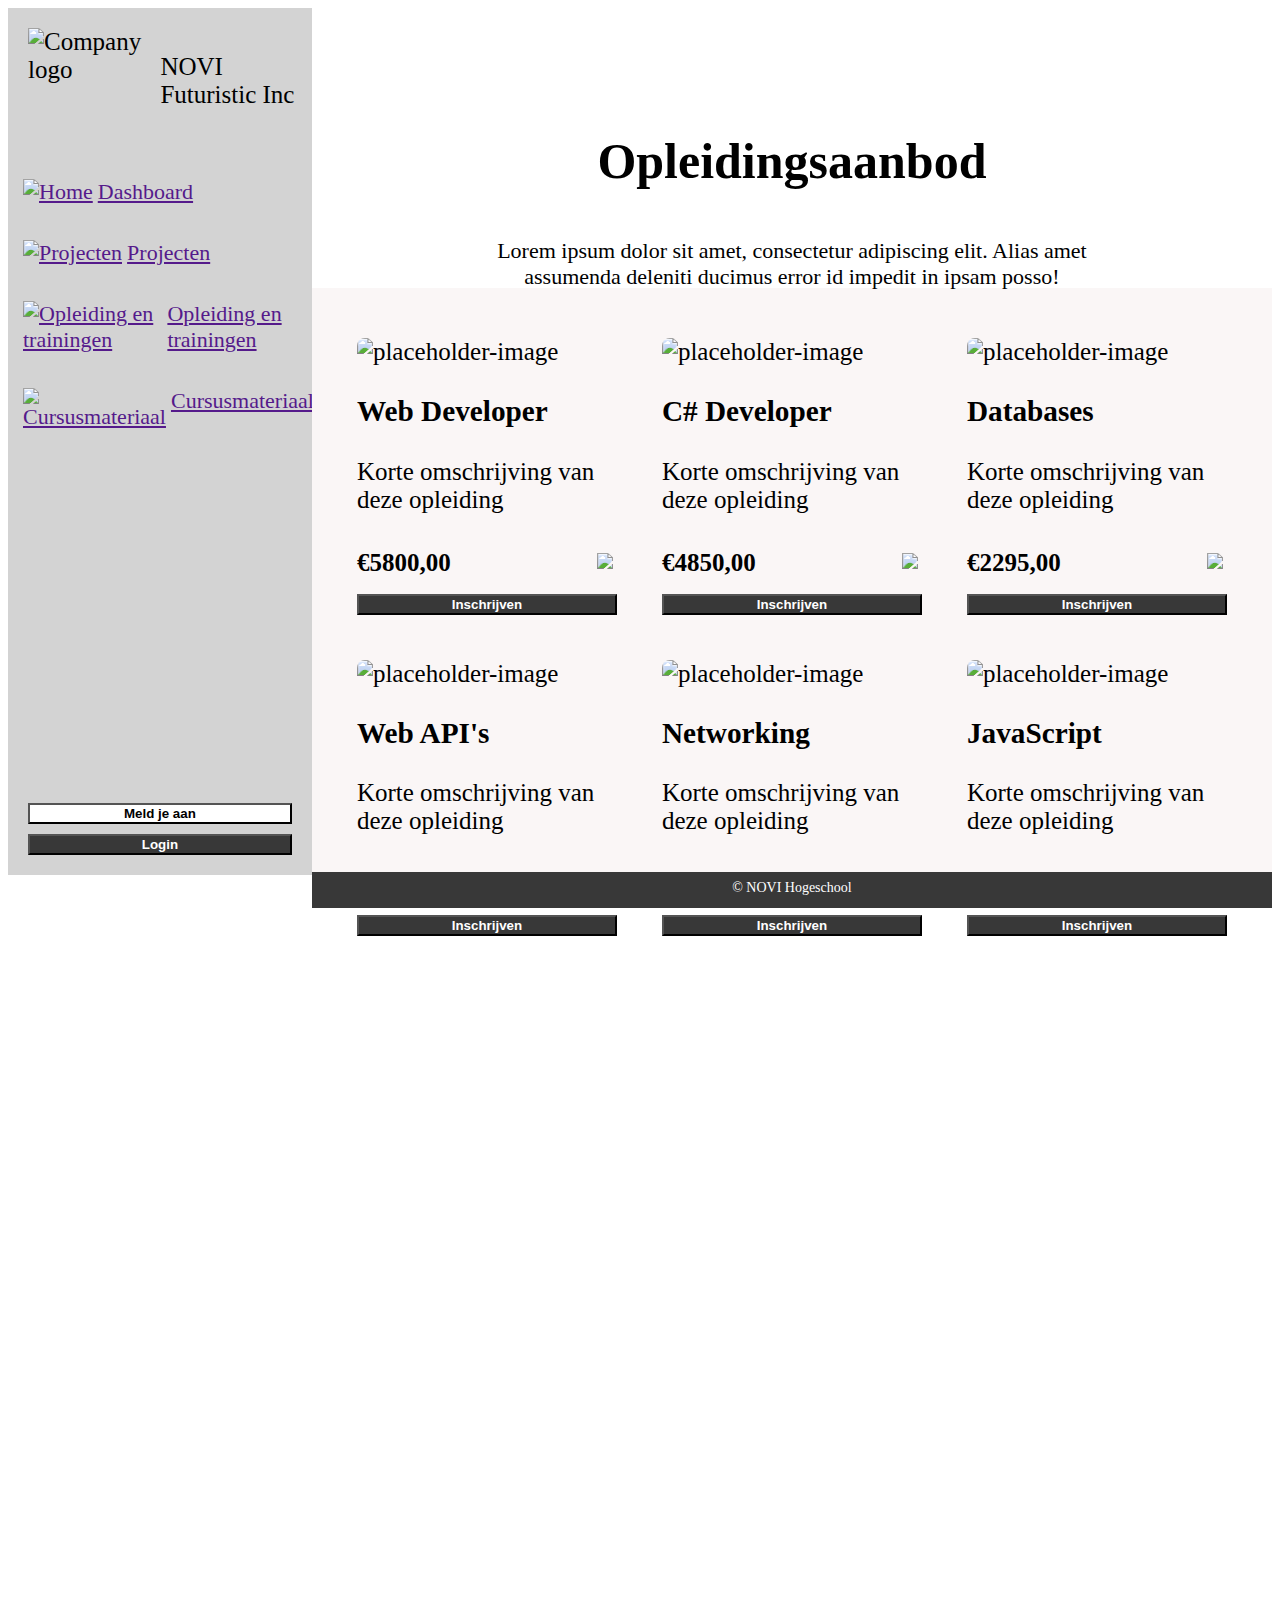
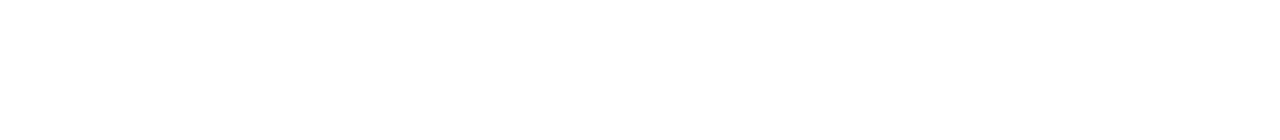
==== opdracht-2/index.html @ a79a215e "opdracht 2 index en CSS toegevoegd" ====
<!DOCTYPE html>
<html lang="en">
<head>
    <meta charset="UTF-8">
    <link rel="stylesheet" href="../do-not-edit.css">

    <!-- CSS for just the layout -->
    <link rel="stylesheet" href="main-layout-style.css">

    <!-- CSS for just the navigation -->
    <link rel="stylesheet" href="navigator-style.css">

    <title>Title</title>
</head>
<body>
<div class="flex-container">
    <div class="left-container">
        <div class="flex-nav">
            <div class="nav-top">
                <div class="company-logo">
                    <img src="../assets/logo-acme.svg" alt="Company logo"/>
                    <p>NOVI Futuristic Inc</p>
                </div>

                <div class="menu-container">
                    <menu class="menu-item">
                        <li>
                            <a href="">
                                <img src="../assets/home.svg" alt="Home">Dashboard
                            </a>
                        </li>
                    </menu>

                    <menu class="menu-item">
                        <li>
                            <a href="">
                                <img src="../assets/apps.svg" alt="Projecten">Projecten
                            </a>
                        </li>
                    </menu>

                    <menu class="menu-item">
                        <li>
                            <a href="">
                                <img src="../assets/calendar.svg" alt="Opleiding en trainingen">Opleiding en trainingen
                            </a>
                        </li>
                    </menu>

                    <menu class="menu-item">
                        <li>
                            <a href="">
                                <img src="../assets/graduation-cap.svg" alt="Cursusmateriaal">Cursusmateriaal
                            </a>
                        </li>
                    </menu>
                </div>
            </div>
            <div class="nav-bottom">
                <div class="button-container">
                    <button class="button-primary">Meld je aan</button>
                    <button class="button-secondary">Login</button>
                </div>

            </div>
        </div>
    </div>

    <div class="right-container">
        <div class="flex-content">
            <div class="content-top">
                <header>
                    <div class="header-container">
                        <h1>
                            Opleidingsaanbod
                        </h1>
                        <p>Lorem ipsum dolor sit amet, consectetur adipiscing elit. Alias amet assumenda deleniti ducimus error id
                            impedit in ipsam posso!</p>
                    </div>

                </header>
                <main>
                    <div class="products-container">
                        <article class="product-item">
                            <img class="product-item-image" src="../assets/placeholder-image.svg" alt="placeholder-image">
                            <h3>Web Developer</h3>
                            <p>
                                Korte omschrijving van deze opleiding
                            </p>
                            <div class="item-price-container">
                                <span class="item-price">€5800,00</span>
                                <img src="/assets/users-alt.svg" alt="users-alt" width="20" height="20">
                            </div>
                            <button class="button-secondary">Inschrijven</button>
                        </article>

                        <article class="product-item">
                            <img class="product-item-image" src="../assets/placeholder-image.svg" alt="placeholder-image">
                            <h3>C# Developer</h3>
                            <p>
                                Korte omschrijving van deze opleiding
                            </p>
                            <div class="item-price-container">
                                <span class="item-price">€4850,00</span>
                                <img src="/assets/users-alt.svg" alt="users-alt" width="20" height="20">
                            </div>
                            <button class="button-secondary">Inschrijven</button>
                        </article>

                        <article class="product-item">
                            <img class="product-item-image" src="../assets/placeholder-image.svg" alt="placeholder-image">
                            <h3>Databases</h3>
                            <p>
                                Korte omschrijving van deze opleiding
                            </p>
                            <div class="item-price-container">
                                <span class="item-price">€2295,00</span>
                                <img src="/assets/users-alt.svg" alt="users-alt" width="20" height="20">
                            </div>
                            <button class="button-secondary">Inschrijven</button>
                        </article>

                        <article class="product-item">
                            <img class="product-item-image" src="../assets/placeholder-image.svg" alt="placeholder-image">
                            <h3>Web API's</h3>
                            <p>
                                Korte omschrijving van deze opleiding
                            </p>
                            <div class="item-price-container">
                                <span class="item-price">€2650,00</span>
                                <img src="/assets/users-alt.svg" alt="users-alt" width="20" height="20">
                            </div>
                            <button class="button-secondary">Inschrijven</button>
                        </article>

                        <article class="product-item">
                            <img class="product-item-image" src="../assets/placeholder-image.svg" alt="placeholder-image">
                            <h3>Networking</h3>
                            <p>
                                Korte omschrijving van deze opleiding
                            </p>
                            <div class="item-price-container">
                                <span class="item-price">€1999,00</span>
                                <img src="/assets/users-alt.svg" alt="users-alt" width="20" height="20">
                            </div>
                            <button class="button-secondary">Inschrijven</button>
                        </article>

                        <article class="product-item">
                            <img class="product-item-image" src="../assets/placeholder-image.svg" alt="placeholder-image">
                            <h3>JavaScript</h3>
                            <p>
                                Korte omschrijving van deze opleiding
                            </p>
                            <div class="item-price-container">
                                <span class="item-price">€2395,00</span>
                                <img src="/assets/users-alt.svg" alt="users-alt" width="20" height="20">
                            </div>
                            <button class="button-secondary">Inschrijven</button>
                        </article>
                    </div>

                </main>
            </div>

            <div class="content-bottom">
                <footer>
                    <span>&#169;</span>                 <!-- shows the Copyright symbol -->
                    NOVI Hogeschool
                </footer>
            </div>
        </div>
    </div>
</div>
</body>
</html>
---- opdracht-2/main-layout-style.css ----
/****************** body styling *******************/
body {
    overflow-x: hidden;             /* hide the scroll bar */
    overflow-y: hidden;             /* hide the scroll bar */
    height: 100%;
    font-size: 25px;
}

:root {
    --header-height: 280px;         /* variable because it is used 2 times, easier to adjust later */
}

/****************** layout styling *******************/
.flex-container {                   /* defines the page  */
    display: flex;
    flex-direction: row;
    justify-content: flex-start;
    height: 100%;
}

.left-container {                   /* defines the left div */
    height: 100vh;
    width: 250px;
    flex-basis: 400px;
}

.right-container {                  /* defines the right div */
    height: 100vh;
    width: 100%;                    /* is balance of flex-container less left-container */
}


/****************** navigation styling *******************/
.flex-nav {
    display: flex;
    flex-direction: column;
    justify-content: flex-start;
    align-items: flex-start;
    height: 100%;
}

.nav-top {                          /* holds the menu items */
    height: 100%;
    width: 100%;
    background: lightgrey
}

.nav-bottom {                       /* holds the buttons */
    height: 145px;
    width: 100%;
}

.button-container {                 /* wrapper for 2 buttons */
    display: flex;
    flex-direction: column;
    align-content: space-between;
    gap: 10px;
    align-items: center;
}


/****************** content styling *******************/
.flex-content {
    display: flex;
    flex-direction: column;
    height: 100%;
}

.content-top {                      /* wrapper for header & main */
    height: 96%;
    width: 100%;
}

.content-bottom {                   /* wrapper for footer */
    height: 4%;
    width: 100%;
    background-color: #383838;
}


/****************** header styling *******************/
.header-container{
    display: flex;
    flex-direction: column;
    justify-content: space-around;
    text-align: center;
    gap: 15px;
}

header {
    background-image: url('../assets/placeholder-image.svg');
    background-position: center;
    height: var(--header-height);
    width: 100%;
}

.header-container p {
    width: 65%;
    margin: auto;
    font-size: 22px;
}

.header-container h1 {
    padding-top: 90px
}


/****************** main styling *******************/
main {
    background-color: #FAF6F6;
    height: calc(100% - var(--header-height));         /* var(--header-height) is the header set in the root */
}


/****************** footer styling *******************/
footer {
    text-align: center;
    justify-content: center;
    height: calc(100vh - 40px);
    /*height: 100%;*/
    color: white;
    font-size: 14px;
    padding-top: 8px;
}

/****************** content articles styling *******************/
.products-container {
    display: flex;
    flex-wrap: wrap;                    /* wraps the item onto the next line when running out of space */
    justify-content: center;            /* places the content in the center */
    gap: 25px;
    padding-top: 40px;
    padding-bottom: 25px;
    max-height: 100%;                   /* needed to keep the elements inside the container */
    overflow-x: auto;                   /* prevents the elements from overflowing into footer */
}

.product-item {
    width: 260px;                       /* fixed width of item */
    border-radius: 8px;
    padding: 10px;
    text-align: left;
}

.product-item-image {
    width: 100%;                        /* fits image into the container */
    height: auto;                       /* keeps aspect ratio of image*/
    border-radius: 8px;
}

.item-price-container {
    display: flex;
    justify-content: space-between;     /* spaces the img and value evenly */
    align-items: center;
    padding-top: 10px;
    padding-bottom: 10px;
    width: 100%;
}

.item-price {
    font-weight: bold;
}
---- opdracht-2/navigator-style.css ----
/****************** company logo styling *******************/
.company-logo {
    display: flex;
    flex-direction: row;
    gap: 10px;
    padding-left: 20px;
    padding-top: 20px;
}

/****************** buttons at bottom of page styling *******************/
.button-container {
    padding: 20px;
    background: lightgrey
}

.button-primary,
.button-secondary {
    background-color: white;
    width: 100%;
    font-weight: bold;
    cursor: pointer;
}

.button-secondary {
    background-color: #383838;
    color: white;
    cursor: pointer;
}

/****************** menu items styling *******************/
.menu-item {
    display: flex;
    flex-direction: column;
    justify-content: flex-end;
    gap: 20px;
    padding: 5px;
}

.menu-container {
    padding-top: 15px;
    padding-left: 10px;
    padding-right: 10px;
}

li a {
    font-size: 22px;
}

.menu-item li a {
    display: flex;
    column-gap: 5px;
}

li {
    list-style-type: none;              /* remove the bullet points */
}
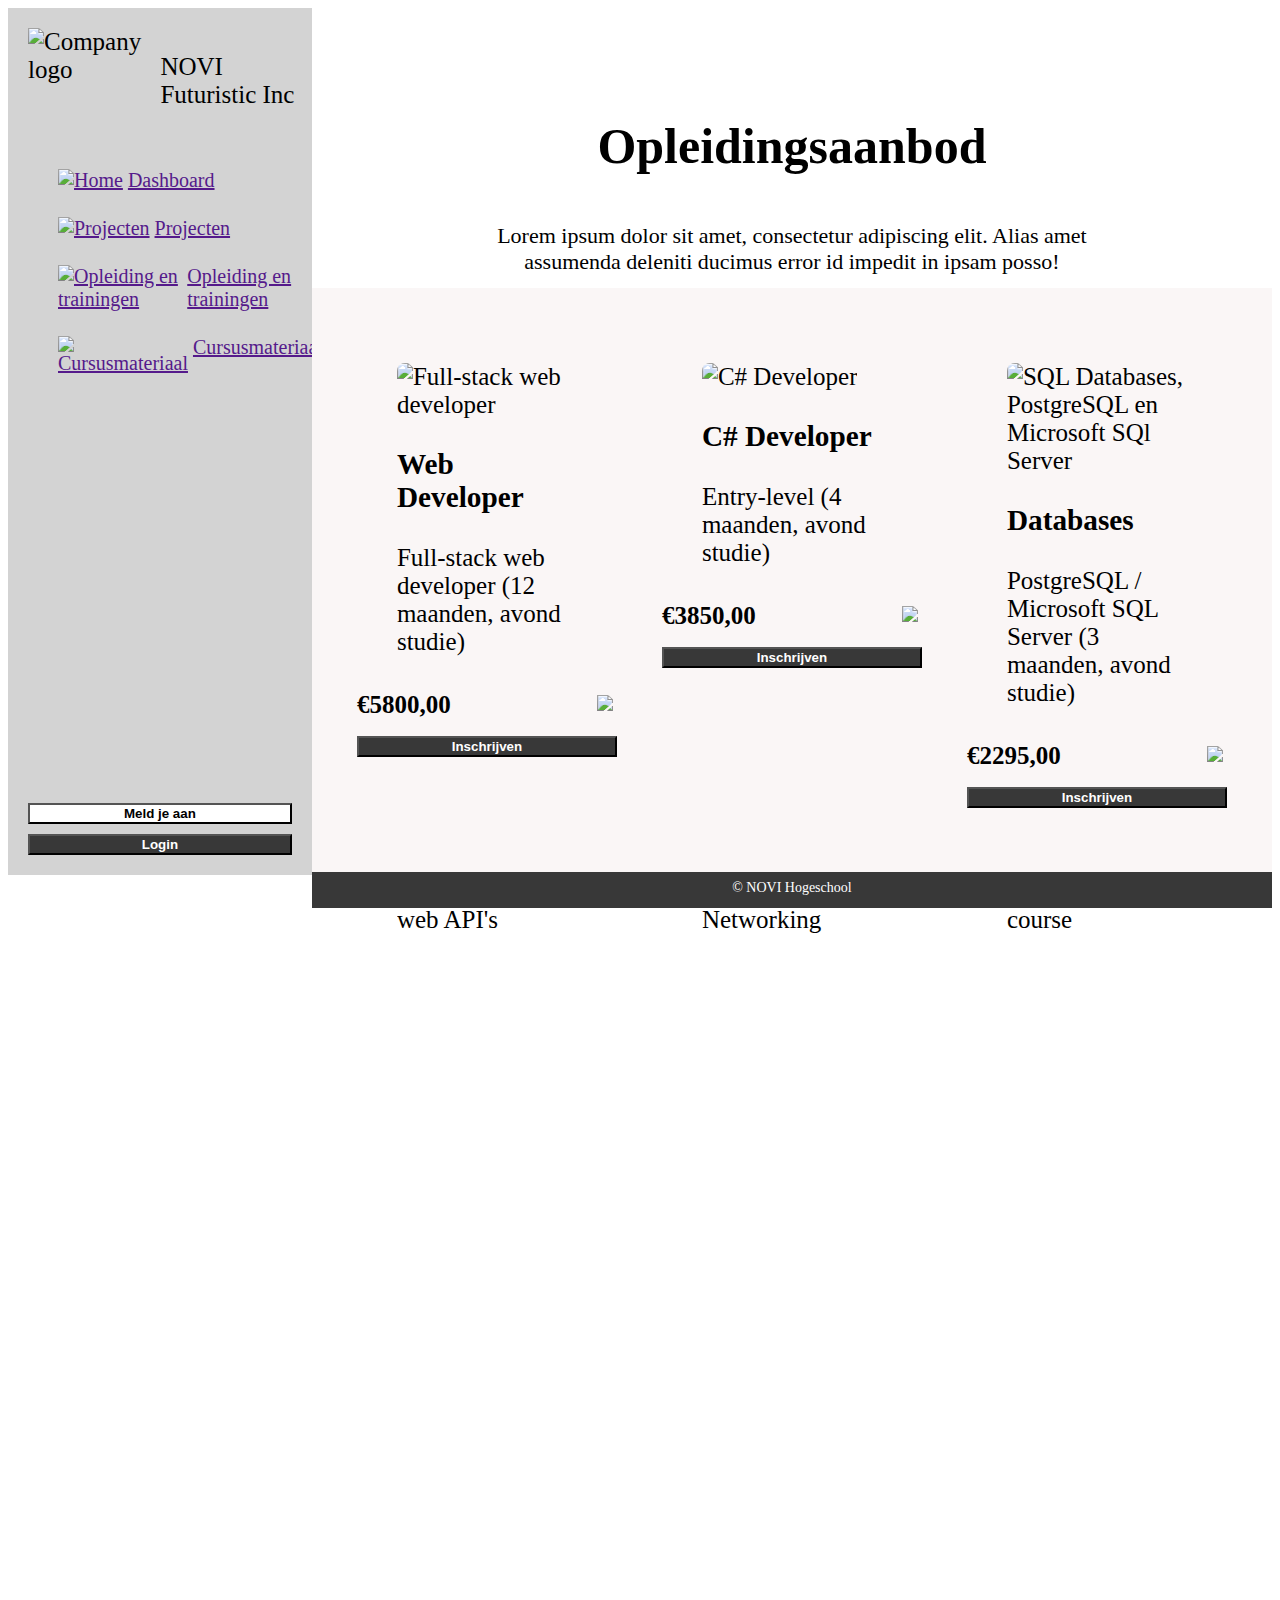
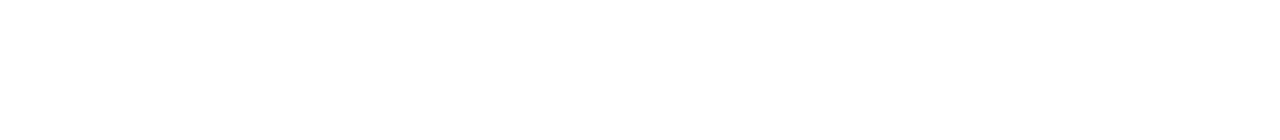
==== commit c23c0c78: "final updates to html and css" ====
--- a/opdracht-2/index.html
+++ b/opdracht-2/index.html
@@ -14,8 +14,8 @@
 </head>
 <body>
 <div class="flex-container">
-    <div class="left-container">
-        <div class="flex-nav">
+    <aside class="left-container">
+        <section class="flex-nav">
             <div class="nav-top">
                 <div class="company-logo">
                     <img src="../assets/logo-acme.svg" alt="Company logo"/>
@@ -58,16 +58,15 @@
             </div>
             <div class="nav-bottom">
                 <div class="button-container">
-                    <button class="button-primary">Meld je aan</button>
-                    <button class="button-secondary">Login</button>
+                    <button type="submit" class="button-primary">Meld je aan</button>
+                    <button type="submit" class="button-secondary">Login</button>
                 </div>
-
-            </div>
-        </div>
-    </div>
+            </div>
+        </section>
+    </aside>
 
     <div class="right-container">
-        <div class="flex-content">
+        <section class="flex-content">
             <div class="content-top">
                 <header>
                     <div class="header-container">
@@ -77,16 +76,20 @@
                         <p>Lorem ipsum dolor sit amet, consectetur adipiscing elit. Alias amet assumenda deleniti ducimus error id
                             impedit in ipsam posso!</p>
                     </div>
-
                 </header>
                 <main>
                     <div class="products-container">
                         <article class="product-item">
-                            <img class="product-item-image" src="../assets/placeholder-image.svg" alt="placeholder-image">
-                            <h3>Web Developer</h3>
-                            <p>
-                                Korte omschrijving van deze opleiding
-                            </p>
+                            <figure>
+                                <img class="product-item-image" src="/assets/placeholder-image.svg" alt="Full-stack web developer">
+                                <figcaption>
+                                    <h3>Web Developer</h3>
+                                    <p>
+                                        Full-stack web developer (12 maanden, avond studie)
+                                    </p>
+                                </figcaption>
+                            </figure>
+
                             <div class="item-price-container">
                                 <span class="item-price">€5800,00</span>
                                 <img src="/assets/users-alt.svg" alt="users-alt" width="20" height="20">
@@ -95,24 +98,34 @@
                         </article>
 
                         <article class="product-item">
-                            <img class="product-item-image" src="../assets/placeholder-image.svg" alt="placeholder-image">
-                            <h3>C# Developer</h3>
-                            <p>
-                                Korte omschrijving van deze opleiding
-                            </p>
-                            <div class="item-price-container">
-                                <span class="item-price">€4850,00</span>
-                                <img src="/assets/users-alt.svg" alt="users-alt" width="20" height="20">
-                            </div>
-                            <button class="button-secondary">Inschrijven</button>
-                        </article>
-
-                        <article class="product-item">
-                            <img class="product-item-image" src="../assets/placeholder-image.svg" alt="placeholder-image">
-                            <h3>Databases</h3>
-                            <p>
-                                Korte omschrijving van deze opleiding
-                            </p>
+                            <figure>
+                                <img class="product-item-image" src="/assets/placeholder-image.svg" alt="C# Developer">
+                                <figcaption>
+                                    <h3>C# Developer</h3>
+                                    <p>
+                                        Entry-level (4 maanden, avond studie)
+                                    </p>
+                                </figcaption>
+                            </figure>
+
+                            <div class="item-price-container">
+                                <span class="item-price">€3850,00</span>
+                                <img src="/assets/users-alt.svg" alt="users-alt" width="20" height="20">
+                            </div>
+                            <button class="button-secondary">Inschrijven</button>
+                        </article>
+
+                        <article class="product-item">
+                            <figure>
+                                <img class="product-item-image" src="/assets/placeholder-image.svg" alt="SQL Databases, PostgreSQL en Microsoft SQl Server">
+                                <figcaption>
+                                    <h3>Databases</h3>
+                                    <p>
+                                        PostgreSQL / Microsoft SQL Server (3 maanden, avond studie)
+                                    </p>
+                                </figcaption>
+                            </figure>
+
                             <div class="item-price-container">
                                 <span class="item-price">€2295,00</span>
                                 <img src="/assets/users-alt.svg" alt="users-alt" width="20" height="20">
@@ -121,11 +134,16 @@
                         </article>
 
                         <article class="product-item">
-                            <img class="product-item-image" src="../assets/placeholder-image.svg" alt="placeholder-image">
-                            <h3>Web API's</h3>
-                            <p>
-                                Korte omschrijving van deze opleiding
-                            </p>
+                            <figure>
+                                <img class="product-item-image" src="/assets/placeholder-image.svg" alt="Development web API's">
+                                <figcaption>
+                                    <h3>Web API's</h3>
+                                    <p>
+                                        ASP.Net / MVC (4 maanden, avond studie)
+                                    </p>
+                                </figcaption>
+                            </figure>
+
                             <div class="item-price-container">
                                 <span class="item-price">€2650,00</span>
                                 <img src="/assets/users-alt.svg" alt="users-alt" width="20" height="20">
@@ -134,11 +152,16 @@
                         </article>
 
                         <article class="product-item">
-                            <img class="product-item-image" src="../assets/placeholder-image.svg" alt="placeholder-image">
-                            <h3>Networking</h3>
-                            <p>
-                                Korte omschrijving van deze opleiding
-                            </p>
+                            <figure>
+                                <img class="product-item-image" src="/assets/placeholder-image.svg" alt="Comp TIA+ Networking">
+                                <figcaption>
+                                    <h3>Networking</h3>
+                                    <p>
+                                        Comp TIA+ (4 maanden avond studie)
+                                    </p>
+                                </figcaption>
+                            </figure>
+
                             <div class="item-price-container">
                                 <span class="item-price">€1999,00</span>
                                 <img src="/assets/users-alt.svg" alt="users-alt" width="20" height="20">
@@ -147,11 +170,16 @@
                         </article>
 
                         <article class="product-item">
-                            <img class="product-item-image" src="../assets/placeholder-image.svg" alt="placeholder-image">
-                            <h3>JavaScript</h3>
-                            <p>
-                                Korte omschrijving van deze opleiding
-                            </p>
+                            <figure>
+                                <img class="product-item-image" src="/assets/placeholder-image.svg" alt="Javascript course">
+                                <figcaption>
+                                    <h3>JavaScript</h3>
+                                    <p>
+                                        Entry-level (2 maanden, avond studie)
+                                    </p>
+                                </figcaption>
+                            </figure>
+
                             <div class="item-price-container">
                                 <span class="item-price">€2395,00</span>
                                 <img src="/assets/users-alt.svg" alt="users-alt" width="20" height="20">
@@ -159,7 +187,6 @@
                             <button class="button-secondary">Inschrijven</button>
                         </article>
                     </div>
-
                 </main>
             </div>
 
@@ -169,7 +196,7 @@
                     NOVI Hogeschool
                 </footer>
             </div>
-        </div>
+        </section>
     </div>
 </div>
 </body>
--- a/opdracht-2/main-layout-style.css
+++ b/opdracht-2/main-layout-style.css
@@ -101,7 +101,7 @@
 }
 
 .header-container h1 {
-    padding-top: 90px
+    padding-top: 75px
 }
 
 
@@ -117,7 +117,6 @@
     text-align: center;
     justify-content: center;
     height: calc(100vh - 40px);
-    /*height: 100%;*/
     color: white;
     font-size: 14px;
     padding-top: 8px;
--- a/opdracht-2/navigator-style.css
+++ b/opdracht-2/navigator-style.css
@@ -32,18 +32,17 @@
     display: flex;
     flex-direction: column;
     justify-content: flex-end;
-    gap: 20px;
-    padding: 5px;
+    gap: 15px;
 }
 
 .menu-container {
-    padding-top: 15px;
+    padding-top: 10px;
     padding-left: 10px;
     padding-right: 10px;
 }
 
 li a {
-    font-size: 22px;
+    font-size: 20px;
 }
 
 .menu-item li a {
